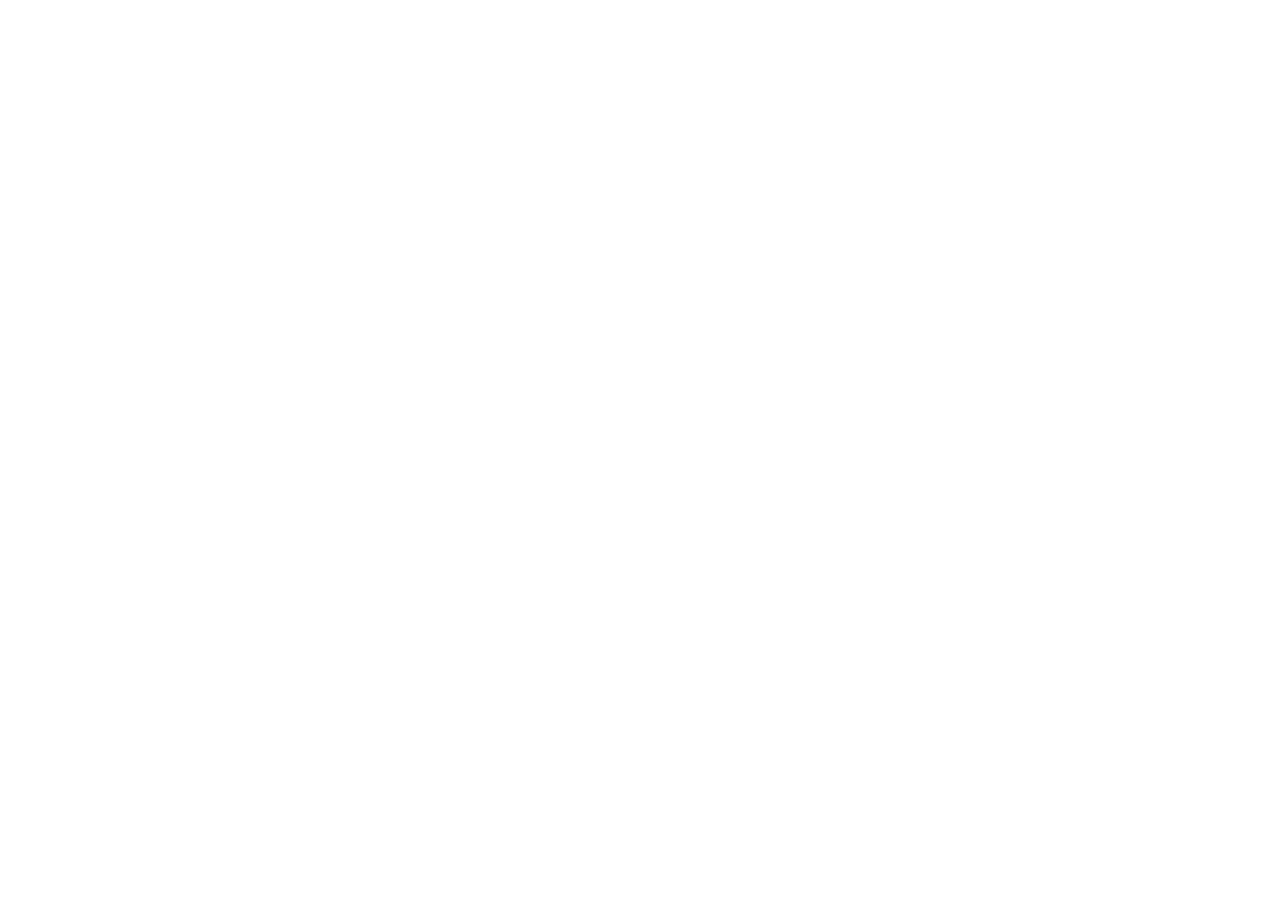
==== index.html @ ca804106 "First Commit" ====
<!DOCTYPE html>
<html class="no-js" lang="en">
  <head>
  	<meta charset="utf-8" />
  	<meta name="viewport" content="width=device-width, initial-scale=1.0" />
  	<title>Density Index</title>
    <link rel="stylesheet" type="text/css" href="css/main.css" >
<script src="js/vendor/jquery.min.js"></script>
<script src="js/vendor/geojson-min.js"></script>
<script src="js/vendor/highcharts.js"></script>
<style type="text/css">
   .labels {
     color: white;
     background-color: blue;
     font-family: "Lucida Grande", "Arial", sans-serif;
     font-size: 10px;
     font-weight: bold;
     text-align: center;
     width: 20px;
     border: 1px solid black;
     border-radius: 5px;
     white-space: nowrap;
   }
 </style>    
    <script src="https://maps.googleapis.com/maps/api/js?v=3.exp&&sensor=false"></script>
    <script src="js/vendor/markerwithlabel.js" type="text/javascript"></script>
    <script type="text/javascript" src="js/functions.js"></script>	
    <script type="text/javascript" src="js/main.js"></script>
  </head>
<body>
	<div id="map-canvas"></div>
	</body>
</html>
---- css/main.css ----
html, body{
        height: 100%;
        margin: 0px;
        padding: 0px
      }
header{
      position: absolute;
      display: inline;
      width: 340px;
      font-size: 2.5em;
      text-align: center;
      font-weight: bold;
}
.density{
  color: #D50000;
  display: inline;
}
.index{
  color: #000066;
  display: inline;
}
#map-canvas {
        height: 100%;
        }
    #info-box {
      background-color: white;
      bottom: 0;
      min-height: 20px;
      width: 320px;
      padding: 10px;
      position: absolute;
      left: 0;
    }
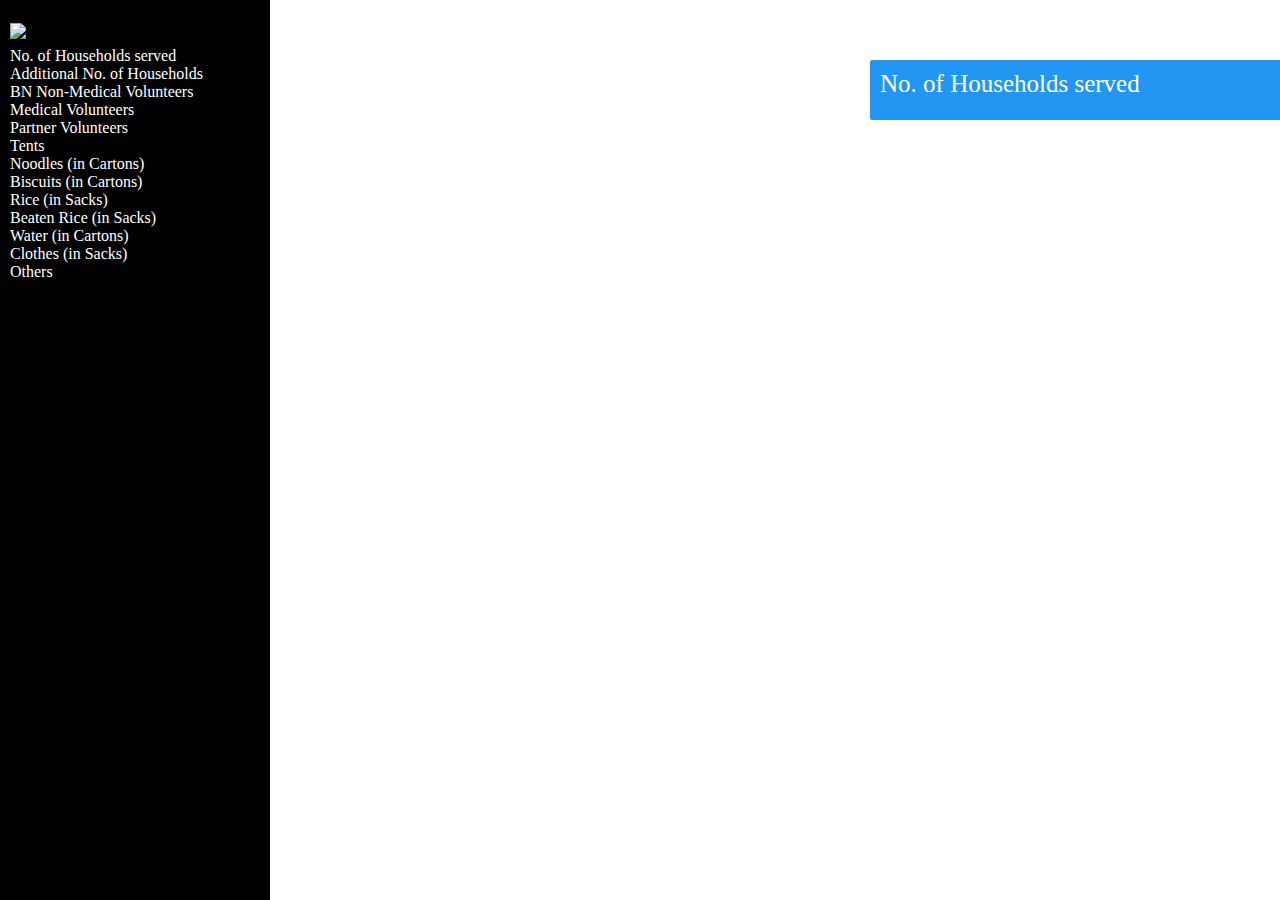
==== commit 79d53839: "Finalized Result of InfoGraphics" ====
--- a/index.html
+++ b/index.html
@@ -3,7 +3,7 @@
   <head>
   	<meta charset="utf-8" />
   	<meta name="viewport" content="width=device-width, initial-scale=1.0" />
-  	<title>Density Index</title>
+  	<title>Bibeksheel Nepali Relief InfoGraphics</title>
     <link rel="stylesheet" type="text/css" href="css/main.css" >
 <script src="js/vendor/jquery.min.js"></script>
 <script src="js/vendor/geojson-min.js"></script>
@@ -11,23 +11,39 @@
 <style type="text/css">
    .labels {
      color: white;
-     background-color: blue;
+     background-color: rgba(0,0,0,1);
      font-family: "Lucida Grande", "Arial", sans-serif;
-     font-size: 10px;
-     font-weight: bold;
+     font-size: 12px;
+     font-weight:bold;   
      text-align: center;
-     width: 20px;
-     border: 1px solid black;
-     border-radius: 5px;
-     white-space: nowrap;
+     width: 60px;
+     border: 0px solid white;
+     border-radius: 10px;
+     white-space:wrap;
    }
  </style>    
     <script src="https://maps.googleapis.com/maps/api/js?v=3.exp&&sensor=false"></script>
     <script src="js/vendor/markerwithlabel.js" type="text/javascript"></script>
     <script type="text/javascript" src="js/functions.js"></script>	
     <script type="text/javascript" src="js/main.js"></script>
-  </head>
+    </head>
 <body>
 	<div id="map-canvas"></div>
+    <div id="info-box"><a href="index.html" style="text-decoration: none; color:'#bc1515'; font-size: 2rem;"><img src="assets/bibeksheel-logo-final.jpg" width=250 /></a><div id="container" style="min-width: 200px; height: 400px; margin: 0 auto">
+    <a class="aTag" onClick="districtPercentage(0)">No. of Households served</a></a><br>
+    <a class="aTag" onClick="districtPercentage(1)">Additional No. of Households</a><br>
+    <a class="aTag" onClick="districtPercentage(2)">BN Non-Medical Volunteers</a><br>
+    <a class="aTag" onClick="districtPercentage(3)">Medical Volunteers</a><br>
+    <a class="aTag" onClick="districtPercentage(4)">Partner Volunteers</a><br>
+    <a class="aTag" onClick="districtPercentage(5)">Tents</a><br>
+    <a class="aTag" onClick="districtPercentage(6)">Noodles (in Cartons)</a><br>
+    <a class="aTag" onClick="districtPercentage(7)">Biscuits (in Cartons)</a><br>
+    <a class="aTag" onClick="districtPercentage(8)">Rice (in Sacks)</a><br>
+    <a class="aTag" onClick="districtPercentage(9)">Beaten Rice (in Sacks)</a><br>
+    <a class="aTag" onClick="districtPercentage(10)">Water (in Cartons)</a><br>
+    <a class="aTag" onClick="districtPercentage(11)">Clothes (in Sacks)</a><br>
+    <a class="aTag" onClick="districtPercentage(12)">Others</a><br>
+</div></div>
+    <div id="info-box2">No. of Households served</div>
 	</body>
 </html>
--- a/css/main.css
+++ b/css/main.css
@@ -22,12 +22,36 @@
 #map-canvas {
         height: 100%;
         }
-    #info-box {
-      background-color: white;
+#info-box {
+      background-color: black;
+      color:white;
       bottom: 0;
-      min-height: 20px;
-      width: 320px;
+      min-height: 0px;
+      width: 250px;
       padding: 10px;
       position: absolute;
       left: 0;
+      top:0;  
     }
+#info-box2 {
+      background-color: #2196F3;
+      color:white;
+      bottom: 0;
+      min-height: 0px;
+      height:40px;  
+      width: 400px;
+      padding: 10px;
+      position: absolute;
+      right: -10px;
+      top: 60px;
+      border-radius:2px;
+      font-size:25px;
+      font-family:ubuntu;    
+    }
+
+.aTag:hover {
+    background:#2196F3;
+    padding:5px;
+    margin:10px;
+    cursor:pointer;
+    }
